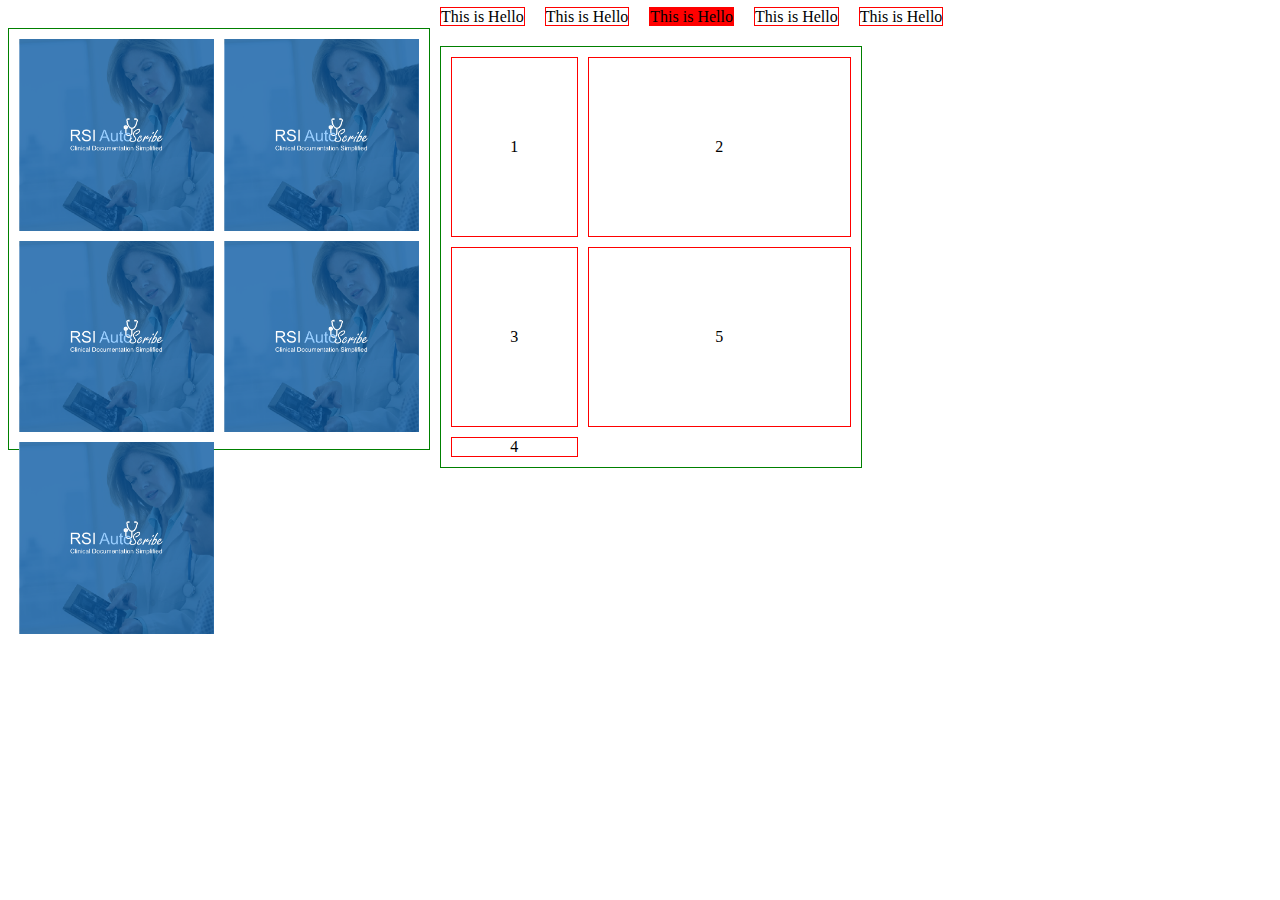
==== page-two.html @ c8496077 "page-two" ====
<!DOCTYPE html>
<html lang="en">
<head>
    <meta charset="UTF-8">
    <meta name="viewport" content="width=device-width, initial-scale=1.0">
    <title>Document</title>

    <style>
        /* remove extra space in span tab */
        body{
            font-size: 0;
        }

        span{
            border: solid 1px red;
            font-size: 16px;
            margin: 10px;
        } 
        span.active{
            background-color: red;
        }

        span:is(:hover) ~ span.active{
            background-color: yellow;
        }
        /* span:is(:hover) + span.active{
            background-color: yellow;
        } */

        .wrapArea{
            width: 400px;
            height: 400px;
            border: solid 1px green;
            margin-top: 20px;
            padding: 10px;
            display: grid;
            grid-template-columns: repeat(2, 1fr);
            grid-template-rows: 1fr 1fr;
            gap: 10px;
            float: left;
        }
        .wrapArea img{
            max-width: 100%;
            max-height: none;
        }
        .wrapArea img:nth-child(1){
            grid-column: 1/2;       
        }
        .wrapArea img:last-child{
            grid-column: 1/2;       
        }


        .wrapAreaDiv{
            width: 400px;
            height: 400px;
            border: solid 1px green;
            margin-top: 20px;
            padding: 10px;
            display: grid;
            grid-template-columns: repeat(3, 1fr);
            grid-template-rows: 1fr 1fr;
            gap: 10px;
            float: left;
            margin-left: 10px;
        }
        .wrapAreaDiv > div{
            border: solid 1px red;
            font-size: 16px;
            display: flex;
            align-items: center;
            justify-content: center;
        }
        .wrapAreaDiv > div:nth-child(1){
            grid-row: 1/2;
        }
        .wrapAreaDiv > div:nth-child(2){
            grid-column: 2 / 4;
            grid-row: 1/2;
        }
        .wrapAreaDiv > div:nth-child(3){
            
        }
        .wrapAreaDiv > div:last-child{
            grid-column: 2 / 4;
            grid-row: 2/2;       
        }

    </style>

</head>
<body>    
    <span>This is Hello</span>
    <span>This is Hello</span>
    <span class="active">This is Hello</span>
    <span>This is Hello</span>
    <span>This is Hello</span>


    <div class="wrapArea">
        <img src="images/login-img.png" alt="">
        <img src="images/login-img.png" alt="">
        <img src="images/login-img.png" alt="">
        <img src="images/login-img.png" alt="">
        <img src="images/login-img.png" alt="">
    </div>

    <div class="wrapAreaDiv">
        <div>1</div>
        <div>2</div>
        <div>3</div>
        <div>4</div>
        <div>5</div>
    </div>
</body>
</html>
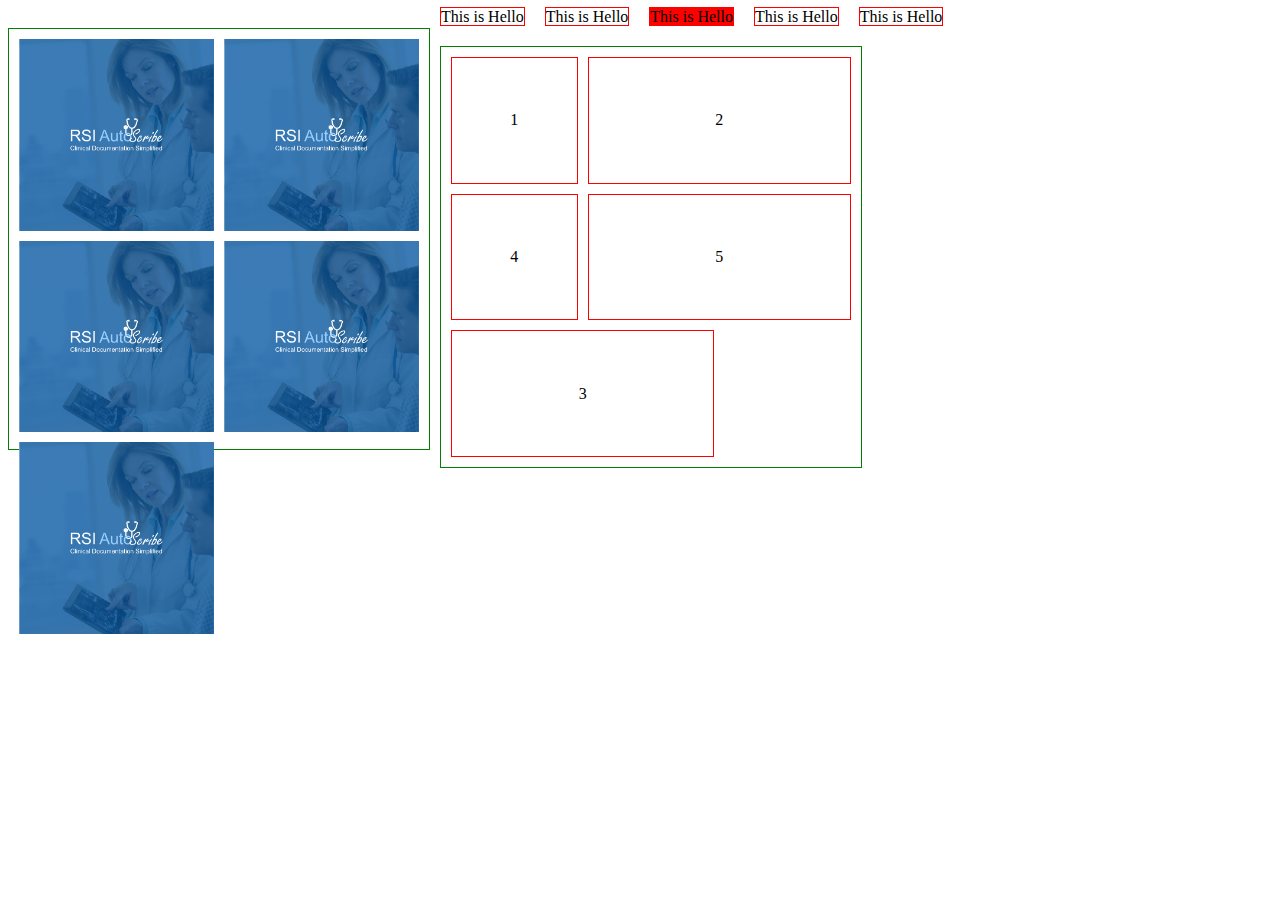
==== commit a4caed80: "flex" ====
--- a/page-two.html
+++ b/page-two.html
@@ -35,20 +35,14 @@
             padding: 10px;
             display: grid;
             grid-template-columns: repeat(2, 1fr);
-            grid-template-rows: 1fr 1fr;
+            grid-template-rows: repeat(3, 1fr);
             gap: 10px;
             float: left;
         }
         .wrapArea img{
             max-width: 100%;
-            max-height: none;
-        }
-        .wrapArea img:nth-child(1){
-            grid-column: 1/2;       
-        }
-        .wrapArea img:last-child{
-            grid-column: 1/2;       
-        }
+            max-height: 100%;
+        }        
 
 
         .wrapAreaDiv{
@@ -59,7 +53,7 @@
             padding: 10px;
             display: grid;
             grid-template-columns: repeat(3, 1fr);
-            grid-template-rows: 1fr 1fr;
+            /* grid-template-rows: repeat(3, 1fr); */
             gap: 10px;
             float: left;
             margin-left: 10px;
@@ -79,7 +73,8 @@
             grid-row: 1/2;
         }
         .wrapAreaDiv > div:nth-child(3){
-            
+            grid-column: 1 / 3;
+            grid-row: 3 / 3;
         }
         .wrapAreaDiv > div:last-child{
             grid-column: 2 / 4;
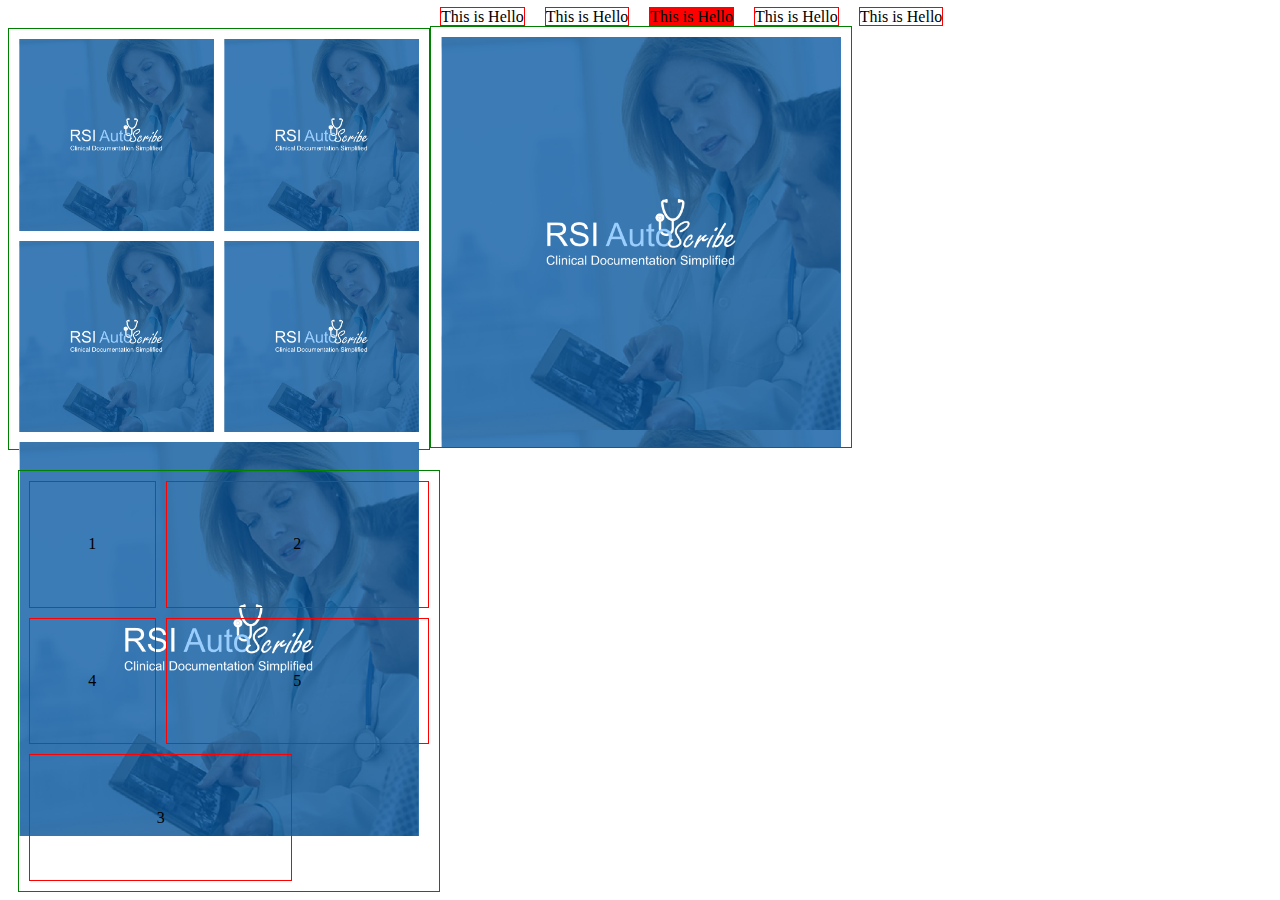
==== commit 32103bae: "grid" ====
--- a/page-two.html
+++ b/page-two.html
@@ -34,15 +34,17 @@
             margin-top: 20px;
             padding: 10px;
             display: grid;
-            grid-template-columns: repeat(2, 1fr);
-            grid-template-rows: repeat(3, 1fr);
+            grid-template-columns: repeat(2, 1fr);            
             gap: 10px;
             float: left;
         }
         .wrapArea img{
             max-width: 100%;
-            max-height: 100%;
-        }        
+        }
+        .wrapArea img:nth-child(5){
+            grid-column: span 2;
+            grid-row: span 2;
+        }
 
 
         .wrapAreaDiv{
@@ -57,6 +59,7 @@
             gap: 10px;
             float: left;
             margin-left: 10px;
+            clear: both;
         }
         .wrapAreaDiv > div{
             border: solid 1px red;
@@ -81,6 +84,23 @@
             grid-row: 2/2;       
         }
 
+        .wrapArea-flex{
+            display: flex;
+            flex-wrap: wrap;
+            width: 400px;
+            height: 400px;
+            border: solid 1px green;
+            padding: 10px;
+            float: left;
+            overflow: hidden;
+        }
+
+        .wrapArea-flex > *{
+            flex: 1 1 100%;
+            max-width: 100%;
+            max-height: 100%;
+        }
+
     </style>
 
 </head>
@@ -100,6 +120,14 @@
         <img src="images/login-img.png" alt="">
     </div>
 
+    <div class="wrapArea-flex">
+        <img src="images/login-img.png" alt="">
+        <img src="images/login-img.png" alt="">
+        <img src="images/login-img.png" alt="">
+        <img src="images/login-img.png" alt="">
+        <img src="images/login-img.png" alt="">
+    </div>
+
     <div class="wrapAreaDiv">
         <div>1</div>
         <div>2</div>
